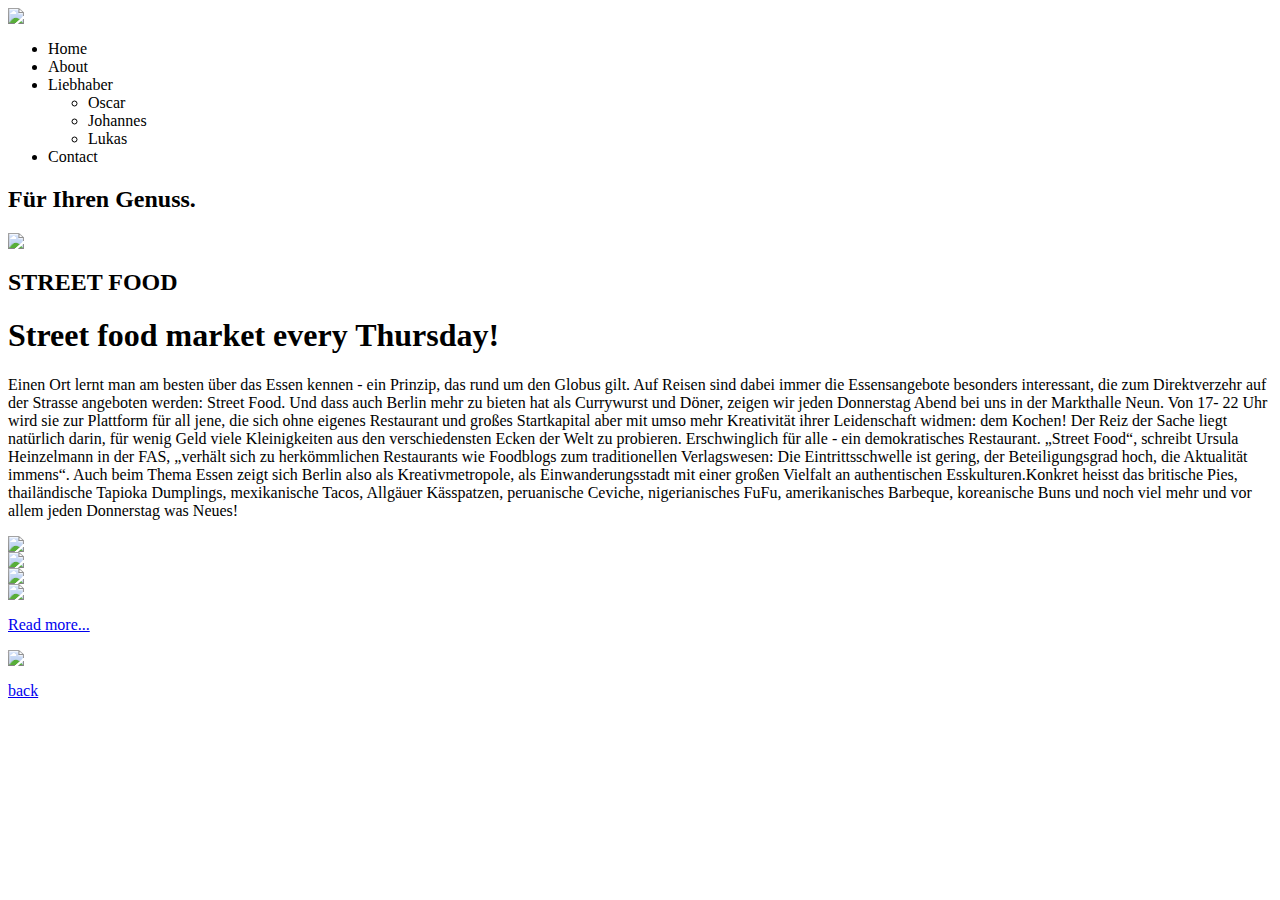
==== gruppe/index.html @ da8de6e0 "kopiert aus alter datei" ====
<html>
<head>
   <meta charset="utf-8">
   <title>älskare</title>
   <link href="css/stylesheet.css" rel="stylesheet" type="text/css" />
</head>
<body>
  <div class="hauptbild">
    <img src="images/älskare.jpg">
  </div>



  <ul><li>Home</li>
  <li>About</li>
  <li>
    Liebhaber
    <ul>
      <li>Oscar</li>
      <li>Johannes</li>
      <li>Lukas</li>
    </ul>
  </li>
  <li>Contact</li>
</ul>

<div class="darkened">
<h2>Für Ihren Genuss.</h2>
</div>
<html>

<head>
  <meta charset="UTF-8" />
  <link type="text/css" rel="stylesheet" href="css/stylesheet.css"/>
  <title>streetfood</title>
</head>

<body>



<div class="hauptbild">
  <img src="images/foodtitle.JPG">
</div>

<div class="darkened">
<h2>STREET FOOD</h2>
</div>

<!-- Here starts the main article-->

<div class="next">
<div class="article">
  <div class="title">
    <h1>Street food market every Thursday!</h1>
      </div>
      <div class="articletext">
        <p>Einen Ort lernt man am besten über das Essen kennen - ein Prinzip, das rund um den Globus gilt. Auf Reisen sind dabei immer die Essensangebote besonders interessant, die zum Direktverzehr auf der Strasse angeboten werden: Street Food. Und dass auch Berlin mehr zu bieten hat als Currywurst und Döner, zeigen wir jeden Donnerstag Abend bei uns in der Markthalle Neun. Von 17- 22 Uhr wird sie zur Plattform für all jene, die sich ohne eigenes Restaurant und großes Startkapital aber mit umso mehr Kreativität ihrer Leidenschaft widmen: dem Kochen! Der Reiz der Sache liegt natürlich darin, für wenig Geld viele Kleinigkeiten aus den verschiedensten Ecken der Welt zu probieren.
        Erschwinglich für alle - ein demokratisches Restaurant. „Street Food“, schreibt Ursula Heinzelmann in der FAS, „verhält sich zu herkömmlichen Restaurants wie Foodblogs zum traditionellen Verlagswesen: Die Eintrittsschwelle ist gering, der Beteiligungsgrad hoch, die Aktualität immens“. Auch beim Thema Essen zeigt sich Berlin also als Kreativmetropole, als Einwanderungsstadt mit einer großen Vielfalt an authentischen Esskulturen.Konkret heisst das britische Pies, thailändische Tapioka Dumplings, mexikanische Tacos, Allgäuer Kässpatzen, peruanische Ceviche, nigerianisches FuFu, amerikanisches Barbeque, koreanische Buns und noch viel mehr und vor allem jeden Donnerstag was Neues!</p>
          </div>
      </div>
  </div>
</div>



<!-- This is the Thumbnail block-->

<div class="next">
  <div class="thumbnails">
    <div class="block">
      <div class="thumbnail">
        <div class="thumb1">
        <img src="images/food1.JPG">
      </div>
    </div>

      <div class="thumbnail">
        <div class="thumb2">
        <img src="images/food2.JPG">
      </div>
    </div>
  </div>

    <div class="block">
      <div class="thumbnail">
        <div class="thumb3">
        <img src="images/food3.JPG">
      </div>
    </div>

      <div class="thumbnail">
        <div class="thumb4">
        <img src="images/food4.JPG">
      </div>
      </div>
    </div>
  </div>
</div>

<!-- Read more section-->

<div class="readmore">
  <p><a href="#"> Read more...</p>
</div>

<!-- Back button-->

<div class="backbutton">

  <div class="button1">
    <div class="backphoto">
      <img src="back.JPG">
    </div>
  </div>
  <div class="button1">
    <div class="backletters">
      <p>back</p>
    </div>
  </div>

</div>







</body>


</html>
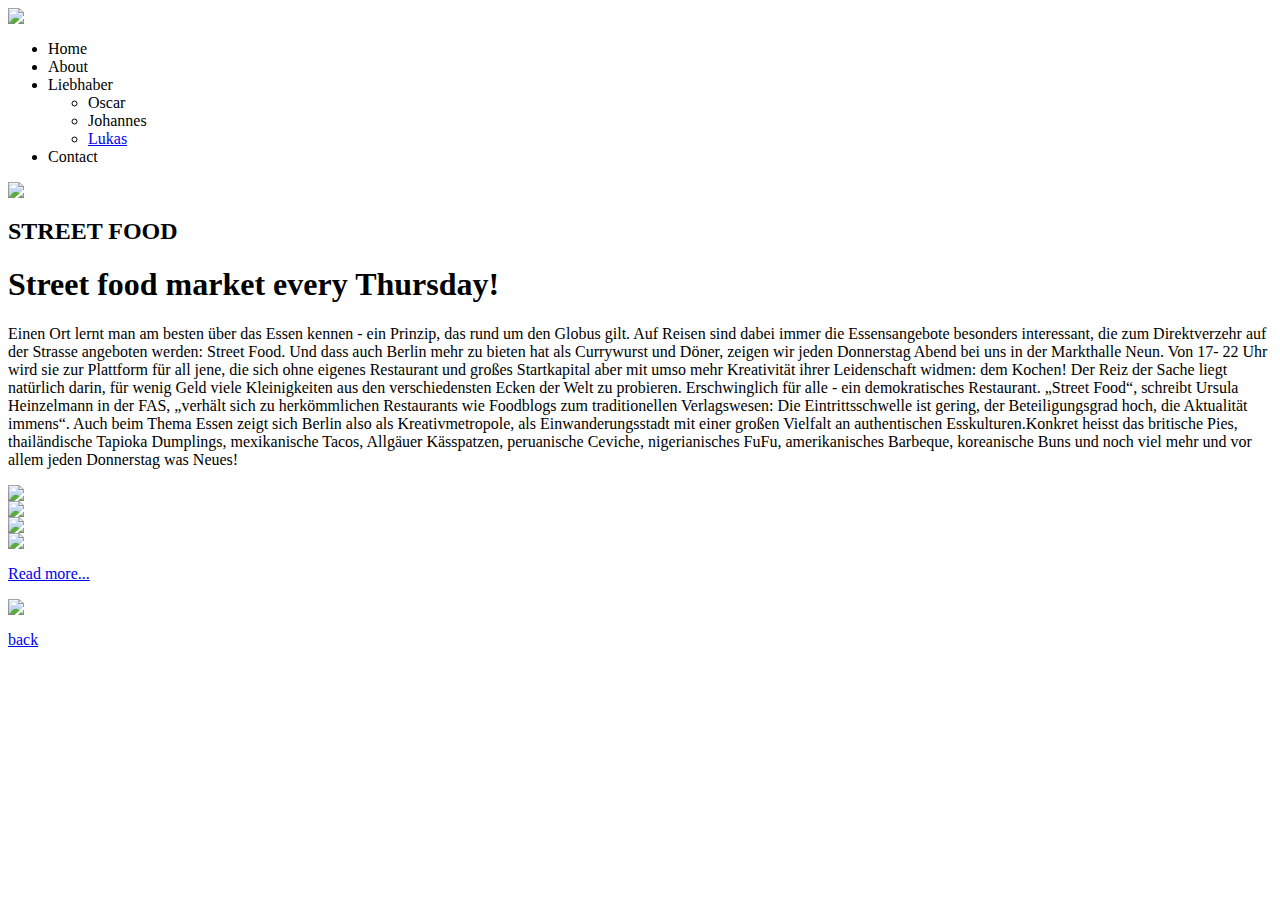
==== commit b041219e: "color" ====
--- a/gruppe/index.html
+++ b/gruppe/index.html
@@ -18,14 +18,13 @@
     <ul>
       <li>Oscar</li>
       <li>Johannes</li>
-      <li>Lukas</li>
+      <li><a href="http://luziusleichtle.tumblr.com">Lukas </a> </li>
     </ul>
   </li>
   <li>Contact</li>
 </ul>
 
 <div class="darkened">
-<h2>Für Ihren Genuss.</h2>
 </div>
 <html>
 
